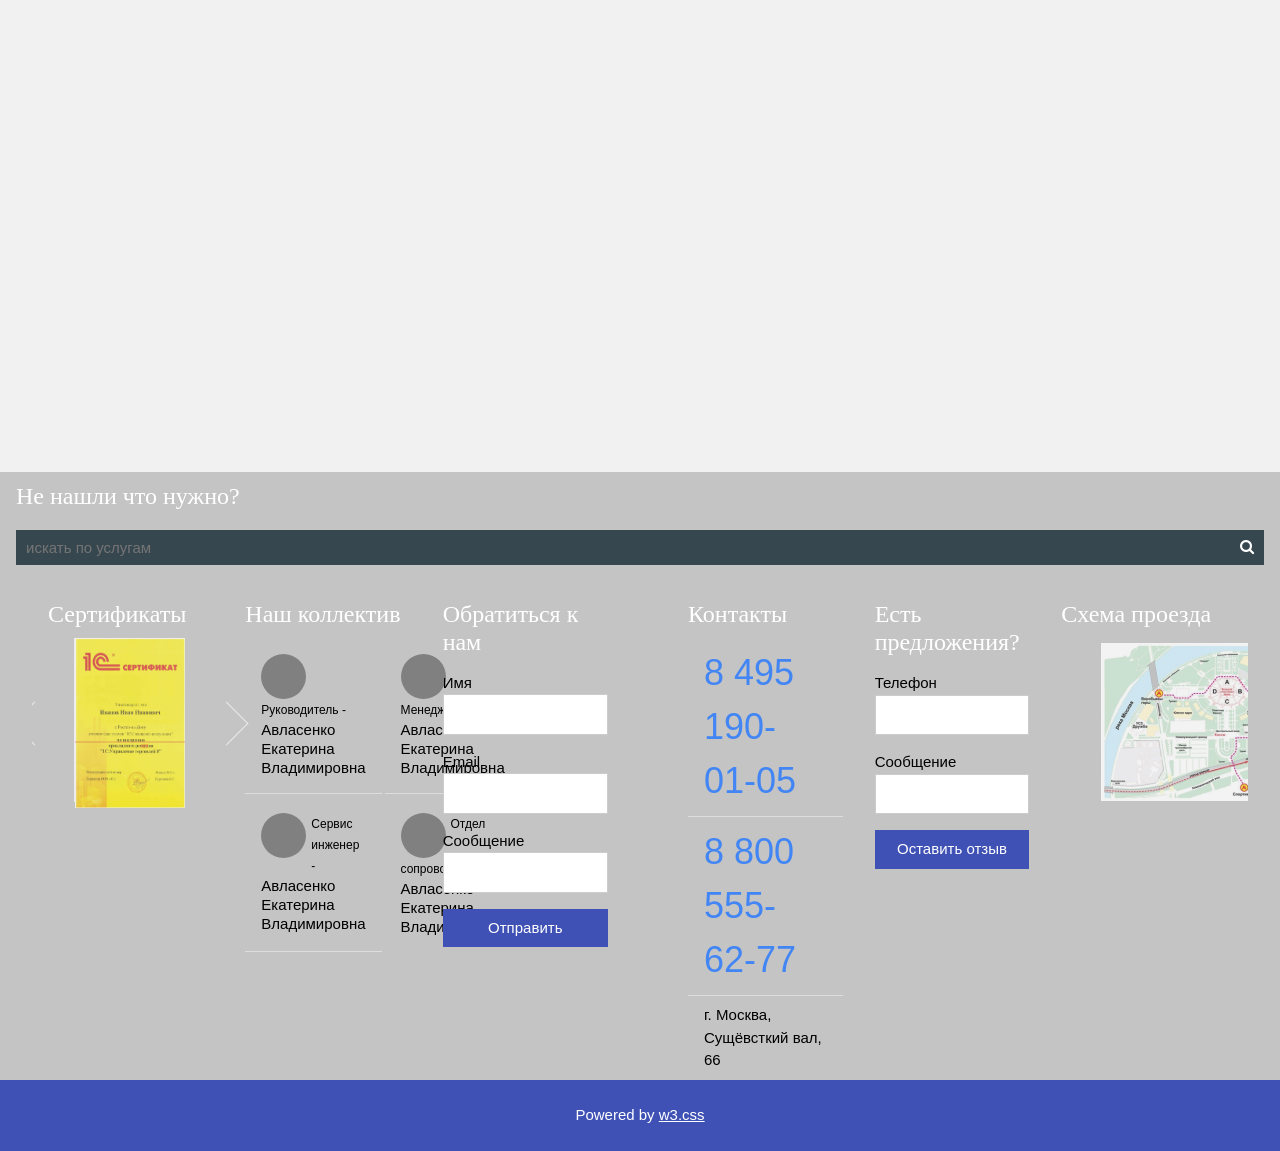
==== index.html @ 24f288a6 "patch change" ====
<!DOCTYPE html>
<html lang="en">
<title>W3.CSS Template</title>

<!-- Mirrored from www.w3schools.com/w3css/tryw3css_templates_portfolio2.htm by HTTrack Website Copier/3.x [XR&CO'2014], Mon, 14 Oct 2019 13:50:38 GMT -->
<meta charset="UTF-8">
<meta name="viewport" content="width=device-width, initial-scale=1">
        <link rel="stylesheet" href="4/w3.css">
        <link rel="stylesheet" href="4/owl.carousel.css"  type="text/css">
        <link rel="stylesheet" href="https://cdnjs.cloudflare.com/ajax/libs/font-awesome/4.7.0/css/font-awesome.min.css">

<body class="w3-light-grey w3-content" style="max-width:1600px">

  <!-- Contact section -->
  <div class="w3-container w3-light-grey w3-padding-32 w3-padding-large" id="contact">
    <div class="w3-content" style="max-width:600px;visibility: hidden;">
      <h4 class="w3-center"><b>Contact Me</b></h4>
      <p>Do you want me to photograph you? Fill out the form and fill me in with the details :) I love meeting new people!</p>
      <form action="https://www.w3schools.com/action_page.php" target="_blank">
        <div class="w3-section">
          <label>Name</label>
          <input class="w3-input w3-border" type="text" name="Name" required>
        </div>
        <div class="w3-section">
          <label>Email</label>
          <input class="w3-input w3-border" type="text" name="Email" required>
        </div>
        <div class="w3-section">
          <label>Message</label>
          <input class="w3-input w3-border" type="text" name="Message" required>
        </div>
        <button type="submit" class="w3-button w3-block w3-indigo w3-margin-bottom">Send Message</button>
      </form>
    </div>
  </div>

  <!-- Footer -->
    
    
      <footer class="w3-container w3-row w3-grey">
        
        <div class="w3-row">
          <div class="w3-rest">
            <h3 class="ft-heading">Не нашли что нужно?</h3>
            <div class="search-container">
              <input type="text" class="search_input" name="email" placeholder="искать по услугам"> 
              <i class="fa fa-search"></i>   
            </div>
          </div>
        </div>

          <div class="w3-half w3-container">
              <div class="w3-col w3-rest l12">
                  <div class="w3-container  w3-third">
                    <h3 class="ft-heading">Сертификаты</h3>
                    <div class="serts-list">
                        <!-- Slides -->
                        <div class="item">
                          <div class="thumbnail">
                            <img src="w3images/cert1.png" alt="">
                          </div>
                        </div>
                        <div class="item">
                          <div class="thumbnail">
                              <img src="w3images/cert1.png" alt="">
                          </div>
                        </div>
                        <div class="item">
                          <div class="thumbnail">
                              <img src="w3images/cert1.png" alt="">
                          </div>
                        </div>
                    </div>    
                  </div>
            
                
                  <div class="w3-container  w3-third">
                    <h3 class="ft-heading">Наш коллектив</h3>
                    <ul class="w3-ul collective">
                      <li class="w3-padding-16 w3-hover-black">
                        <figure></figure>
                        <span class="w3-small">Руководитель -</span><br>
                        <span class="w3-medium"> Авласенко Екатерина Владимировна</span>
                      </li>
                      <li class="w3-padding-16 w3-hover-black">
                          <figure></figure>
                          <span class="w3-small">Менеджер -</span><br>
                          <span class="w3-medium"> Авласенко Екатерина Владимировна</span>
                      </li> 
                      <li class="w3-padding-16 w3-hover-black w3-hide-medium">
                          <figure></figure>
                          <span class="w3-small">Сервис инженер -</span><br>
                          <span class="w3-medium"> Авласенко Екатерина Владимировна</span>
                      </li> 
                      <li class="w3-padding-16 w3-hover-black w3-hide-medium">
                          <figure></figure>
                          <span class="w3-small">Отдел сопровождения -</span><br>
                          <span class="w3-medium"> Авласенко Екатерина Владимировна</span>
                      </li> 
                    </ul>
                  </div>
        
                  <div class="w3-container  w3-third"> 
                    <h3 class="ft-heading">Обратиться к нам</h3>
                    <form action="https://www.w3schools.com/action_page.php" target="_blank">
                      <div class="w3-section">
                        <label>Имя</label>
                        <input class="w3-input w3-border" type="text" name="Name" required="">
                      </div>
                      <div class="w3-section">
                        <label>Email</label>
                        <input class="w3-input w3-border" type="text" name="Email" required="">
                      </div>
                      <div class="w3-section">
                        <label>Сообщение</label>
                        <input class="w3-input w3-border" type="text" name="Message" required="">
                      </div>
                      <button type="submit" class="w3-button w3-block w3-indigo w3-margin-bottom">Отправить</button>
                    </form>
                  </div>
                </div>
          </div>
          <div class="w3-half w3-container">
            <div class="w3-row">
              <div class="w3-container  w3-rest ">
                <div class="w3-container w3-third">       
                  <h3 class="ft-heading">Контакты</h3>
                  <ul class="w3-ul contacts">
                    <li class="w3-xxlarge phone w3-hide-medium">8 495 190-01-05</li>
                    <li class="w3-xxlarge phone w3-hide-medium">8 800 555-62-77</li>
                    <li class="w3-large phone w3-hide-large">8 495 190-01-05</li>
                    <li class="w3-large phone w3-hide-large">8 800 555-62-77</li>
                    <li>г. Москва, Сущёвсткий вал, 66</li>
                </div>
      
                <div class="w3-container  w3-third">
                  <form action="https://www.w3schools.com/action_page.php" target="_blank">
          
                    <h3 class="ft-heading">Есть предложения?</h3>
                    <div class="w3-section">
                      <label>Телефон</label>
                      <input class="w3-input w3-border" type="text" name="Email" required="">
                    </div>
                    <div class="w3-section">
                      <label>Сообщение</label>
                      <input class="w3-input w3-border" type="text" name="Message" required="">
                    </div>
                    <button type="submit" class="w3-button w3-block w3-indigo w3-margin-bottom">Оставить отзыв</button>
                  </form>
                </div>
      
                <div class="w3-container  w3-third">
                  <h3 class="ft-heading">Схема проезда</h3>
                  <figure class="map">
                    <img  src="w3images/schema_proezda_500 1.jpg" alt="">
                  </figure>
                </div>
              </div>
            </div>
          </div>
      </footer>

  
  <div class="w3-indigo w3-center w3-padding-24">Powered by <a href="default.html" title="W3.CSS" target="_blank" class="w3-hover-opacity">w3.css</a></div>

<!-- End page content -->
</div>
  <script src="4/jquery-2.1.3.js"></script>
  <script src="4/owl.carousel.min.js"></script>
  <script>
    jQuery(function (jQuery) {
      if (jQuery('.serts-list').length > 0) {
        jQuery(".serts-list").owlCarousel({
            dots: false,
            loop: true,
            nav: true,
            navText: "",
            autoplay: true,
            itemsDesktop : [1199,1],
            itemsDesktopSmall : [980,1],
            itemsTablet: [768,1],
            itemsTabletSmall: false,
            itemsMobile : [479,1],
            
            responsive: {
                0: {items: 1},
                1200: {items: 1},
                760: {items: 1},
                565: {items: 1},
                380: {items: 1}
            }
        });
      }
    });
  </script>
</script>


</body>
</html>
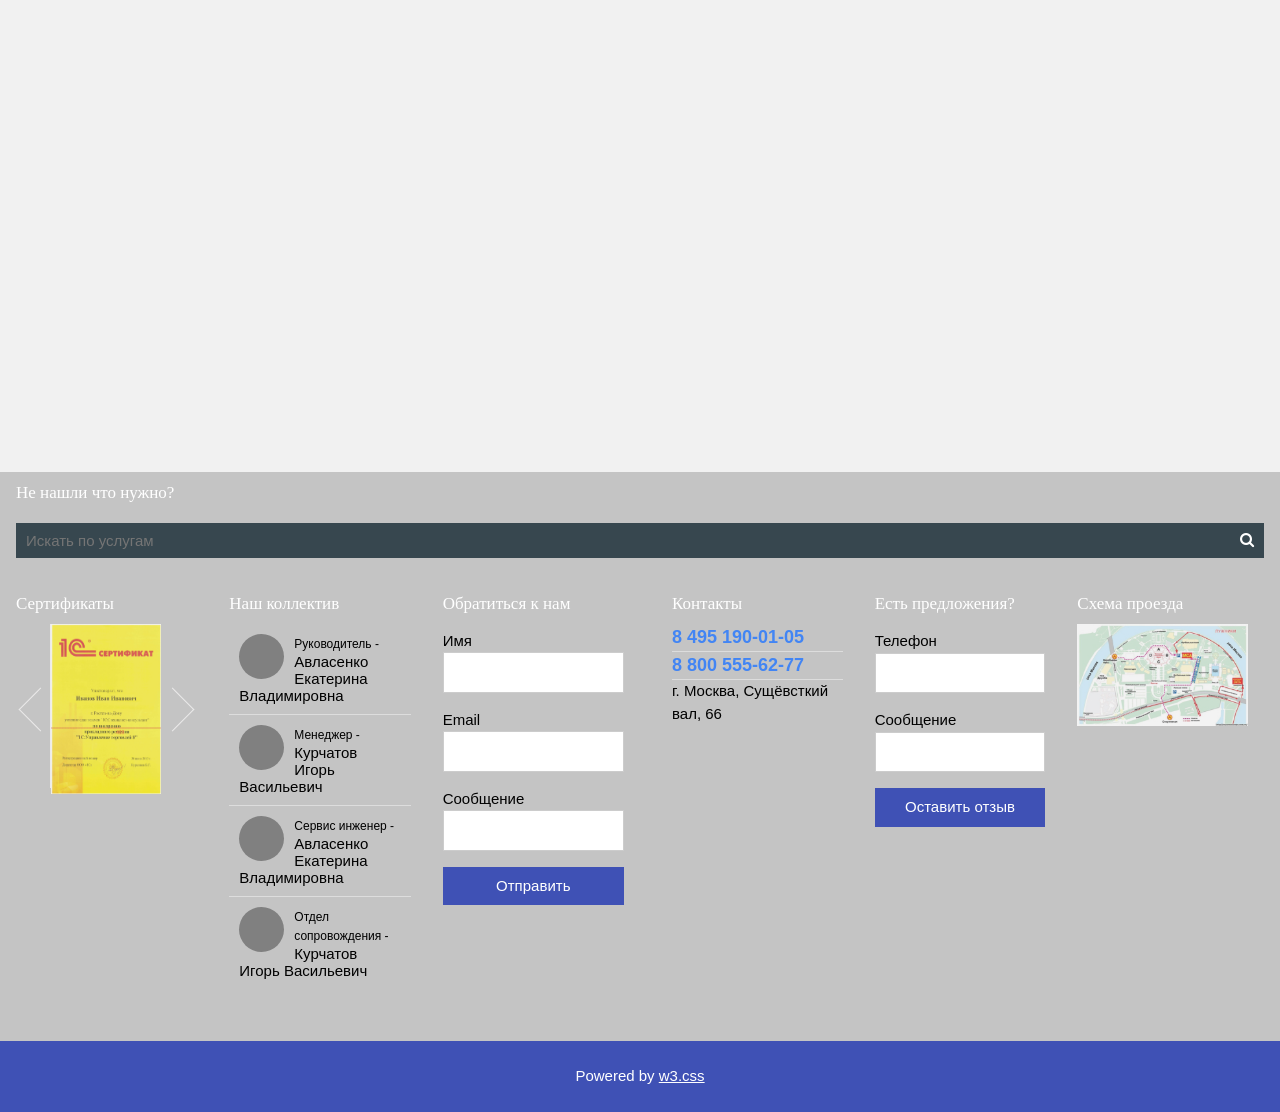
==== commit 1f6c29dc: "version 2" ====
--- a/index.html
+++ b/index.html
@@ -9,10 +9,10 @@
         <link rel="stylesheet" href="4/owl.carousel.css"  type="text/css">
         <link rel="stylesheet" href="https://cdnjs.cloudflare.com/ajax/libs/font-awesome/4.7.0/css/font-awesome.min.css">
 
-<body class="w3-light-grey w3-content" style="max-width:1600px">
+<body class="w3-light-grey">
 
   <!-- Contact section -->
-  <div class="w3-container w3-light-grey w3-padding-32 w3-padding-large" id="contact">
+  <div class="w3-container w3-light-grey w3-padding-32 w3-padding-large">
     <div class="w3-content" style="max-width:600px;visibility: hidden;">
       <h4 class="w3-center"><b>Contact Me</b></h4>
       <p>Do you want me to photograph you? Fill out the form and fill me in with the details :) I love meeting new people!</p>
@@ -35,136 +35,147 @@
   </div>
 
   <!-- Footer -->
+  <footer class="w3-row w3-grey">
+        
+    <div class="w3-container">
+      <div class="w3-block">
+        <h3 class="ft-heading">Не нашли что нужно?</h3>
+        <div class="search-container">
+          <input type="text" class="search_input" name="email" placeholder="Искать по услугам"> 
+          <i class="fa fa-search"></i>   
+        </div>
+      </div>
+    </div>
+
+    <div class="w3-row">
+      <div class="w3-col m12 l6">
+        <div class="w3-row">
+          <div class="w3-container w3-third">
+            <h3 class="ft-heading">Сертификаты</h3>
+            <div class="serts-list">
+                <!-- Slides -->
+                <div class="item">
+                  <div class="thumbnail">
+                    <img src="w3images/cert1.png" alt="">
+                  </div>
+                </div>
+                <div class="item">
+                  <div class="thumbnail">
+                      <img src="w3images/cert1.png" alt="">
+                  </div>
+                </div>
+                <div class="item">
+                  <div class="thumbnail">
+                      <img src="w3images/cert1.png" alt="">
+                  </div>
+                </div>
+            </div>    
+          </div>
     
-    
-      <footer class="w3-container w3-row w3-grey">
         
+          <div class="w3-container  w3-third">
+            <h3 class="ft-heading">Наш коллектив</h3>
+            <ul class="w3-ul collective">
+              <li class="w3-hover-black">
+                <figure></figure>
+                <span class="w3-small">Руководитель -</span><br>
+                <span class="w3-medium"> Авласенко Екатерина Владимировна</span>
+              </li>
+              <li class="w3-hover-black">
+                  <figure></figure>
+                  <span class="w3-small">Менеджер -</span><br>
+                  <span class="w3-medium"> Курчатов Игорь Васильевич</span>
+              </li> 
+              <li class="w3-hover-black">
+                  <figure></figure>
+                  <span class="w3-small">Сервис инженер -</span><br>
+                  <span class="w3-medium"> Авласенко Екатерина Владимировна</span>
+              </li> 
+              <li class="w3-hover-black">
+                  <figure></figure>
+                  <span class="w3-small">Отдел сопровождения -</span><br>
+                  <span class="w3-medium"> Курчатов Игорь Васильевич</span>
+              </li> 
+            </ul>
+          </div>
+
+          <div class="w3-center w3-third w3-hide-large w3-hide-medium"> 
+              <a href="#"><h3 class="ft-heading">Обратиться к нам</h3></a>
+          </div>
+          <div class="w3-container w3-third w3-hide-small"> 
+            <h3 class="ft-heading">Обратиться к нам</h3>
+            <form action="https://www.w3schools.com/action_page.php" target="_blank">
+              <div class="w3-section">
+                <label>Имя</label>
+                <input class="w3-input w3-border" type="text" name="Name" required="">
+              </div>
+              <div class="w3-section">
+                <label>Email</label>
+                <input class="w3-input w3-border" type="text" name="Email" required="">
+              </div>
+              <div class="w3-section">
+                <label>Сообщение</label>
+                <input class="w3-input w3-border" type="text" name="Message" required="">
+              </div>
+              <button type="submit" class="w3-button w3-block w3-indigo w3-margin-bottom">Отправить</button>
+            </form>
+          </div>
+        </div>
+      </div>
+      <div class="w3-col m12 l6">
         <div class="w3-row">
-          <div class="w3-rest">
-            <h3 class="ft-heading">Не нашли что нужно?</h3>
-            <div class="search-container">
-              <input type="text" class="search_input" name="email" placeholder="искать по услугам"> 
-              <i class="fa fa-search"></i>   
-            </div>
-          </div>
-        </div>
-
-          <div class="w3-half w3-container">
-              <div class="w3-col w3-rest l12">
-                  <div class="w3-container  w3-third">
-                    <h3 class="ft-heading">Сертификаты</h3>
-                    <div class="serts-list">
-                        <!-- Slides -->
-                        <div class="item">
-                          <div class="thumbnail">
-                            <img src="w3images/cert1.png" alt="">
-                          </div>
-                        </div>
-                        <div class="item">
-                          <div class="thumbnail">
-                              <img src="w3images/cert1.png" alt="">
-                          </div>
-                        </div>
-                        <div class="item">
-                          <div class="thumbnail">
-                              <img src="w3images/cert1.png" alt="">
-                          </div>
-                        </div>
-                    </div>    
-                  </div>
+          <div class="w3-container">
             
-                
-                  <div class="w3-container  w3-third">
-                    <h3 class="ft-heading">Наш коллектив</h3>
-                    <ul class="w3-ul collective">
-                      <li class="w3-padding-16 w3-hover-black">
-                        <figure></figure>
-                        <span class="w3-small">Руководитель -</span><br>
-                        <span class="w3-medium"> Авласенко Екатерина Владимировна</span>
-                      </li>
-                      <li class="w3-padding-16 w3-hover-black">
-                          <figure></figure>
-                          <span class="w3-small">Менеджер -</span><br>
-                          <span class="w3-medium"> Авласенко Екатерина Владимировна</span>
-                      </li> 
-                      <li class="w3-padding-16 w3-hover-black w3-hide-medium">
-                          <figure></figure>
-                          <span class="w3-small">Сервис инженер -</span><br>
-                          <span class="w3-medium"> Авласенко Екатерина Владимировна</span>
-                      </li> 
-                      <li class="w3-padding-16 w3-hover-black w3-hide-medium">
-                          <figure></figure>
-                          <span class="w3-small">Отдел сопровождения -</span><br>
-                          <span class="w3-medium"> Авласенко Екатерина Владимировна</span>
-                      </li> 
-                    </ul>
-                  </div>
-        
-                  <div class="w3-container  w3-third"> 
-                    <h3 class="ft-heading">Обратиться к нам</h3>
-                    <form action="https://www.w3schools.com/action_page.php" target="_blank">
-                      <div class="w3-section">
-                        <label>Имя</label>
-                        <input class="w3-input w3-border" type="text" name="Name" required="">
-                      </div>
-                      <div class="w3-section">
-                        <label>Email</label>
-                        <input class="w3-input w3-border" type="text" name="Email" required="">
-                      </div>
-                      <div class="w3-section">
-                        <label>Сообщение</label>
-                        <input class="w3-input w3-border" type="text" name="Message" required="">
-                      </div>
-                      <button type="submit" class="w3-button w3-block w3-indigo w3-margin-bottom">Отправить</button>
-                    </form>
-                  </div>
-                </div>
-          </div>
-          <div class="w3-half w3-container">
-            <div class="w3-row">
-              <div class="w3-container  w3-rest ">
-                <div class="w3-container w3-third">       
-                  <h3 class="ft-heading">Контакты</h3>
-                  <ul class="w3-ul contacts">
-                    <li class="w3-xxlarge phone w3-hide-medium">8 495 190-01-05</li>
-                    <li class="w3-xxlarge phone w3-hide-medium">8 800 555-62-77</li>
-                    <li class="w3-large phone w3-hide-large">8 495 190-01-05</li>
-                    <li class="w3-large phone w3-hide-large">8 800 555-62-77</li>
-                    <li>г. Москва, Сущёвсткий вал, 66</li>
-                </div>
-      
-                <div class="w3-container  w3-third">
-                  <form action="https://www.w3schools.com/action_page.php" target="_blank">
-          
-                    <h3 class="ft-heading">Есть предложения?</h3>
-                    <div class="w3-section">
-                      <label>Телефон</label>
-                      <input class="w3-input w3-border" type="text" name="Email" required="">
-                    </div>
-                    <div class="w3-section">
-                      <label>Сообщение</label>
-                      <input class="w3-input w3-border" type="text" name="Message" required="">
-                    </div>
-                    <button type="submit" class="w3-button w3-block w3-indigo w3-margin-bottom">Оставить отзыв</button>
-                  </form>
-                </div>
-      
-                <div class="w3-container  w3-third">
-                  <h3 class="ft-heading">Схема проезда</h3>
-                  <figure class="map">
-                    <img  src="w3images/schema_proezda_500 1.jpg" alt="">
-                  </figure>
-                </div>
-              </div>
-            </div>
-          </div>
-      </footer>
-
-  
-  <div class="w3-indigo w3-center w3-padding-24">Powered by <a href="default.html" title="W3.CSS" target="_blank" class="w3-hover-opacity">w3.css</a></div>
+            <div class="w3-center w3-third w3-hide-large w3-hide-medium"> 
+                <a href="#"><h3 class="ft-heading">Контакты</h3></a>
+            </div>
+            <div class="w3-container w3-third w3-hide-small">       
+              <h3 class="ft-heading">Контакты</h3>
+              <ul class="w3-ul contacts">
+                <li class="w3-large phone">8 495 190-01-05</li>
+                <li class="w3-large phone">8 800 555-62-77</li>
+                <li>г. Москва, Сущёвсткий вал, 66</li>
+              </ul>
+            </div>
+
+            <div class="w3-center w3-third w3-hide-large w3-hide-medium"> 
+                <a href="#"><h3 class="ft-heading">Есть предложения?</h3></a>
+            </div>
+            <div class="w3-container w3-third w3-hide-small">
+              <h3 class="ft-heading">Есть предложения?</h3>
+              <form action="https://www.w3schools.com/action_page.php" target="_blank">
+                <div class="w3-section">
+                  <label>Телефон</label>
+                  <input class="w3-input w3-border" type="text" name="Email" required="">
+                </div>
+                <div class="w3-section">
+                  <label>Сообщение</label>
+                  <input class="w3-input w3-border" type="text" name="Message" required="">
+                </div>
+                <button type="submit" class="w3-button w3-block w3-indigo w3-margin-bottom">Оставить отзыв</button>
+              </form>
+            </div>
+
+            <div class="w3-center w3-third w3-hide-large w3-hide-medium"> 
+                <a href="#"><h3 class="ft-heading">Схема проезда</h3></a>
+            </div>
+            <div class="w3-container w3-third w3-hide-small">
+              <h3 class="ft-heading">Схема проезда</h3>
+              <span class="map">
+                <img class="w3-image" src="w3images/schema_proezda_500 1.jpg" alt="">
+              </span>
+            </div>
+          </div>
+        </div>
+      </div>
+    </div>
+
+  </footer>
+
+
+<div class="w3-indigo w3-center w3-padding-24">Powered by <a href="default.html" title="W3.CSS" target="_blank" class="w3-hover-opacity">w3.css</a></div>
 
 <!-- End page content -->
-</div>
   <script src="4/jquery-2.1.3.js"></script>
   <script src="4/owl.carousel.min.js"></script>
   <script>
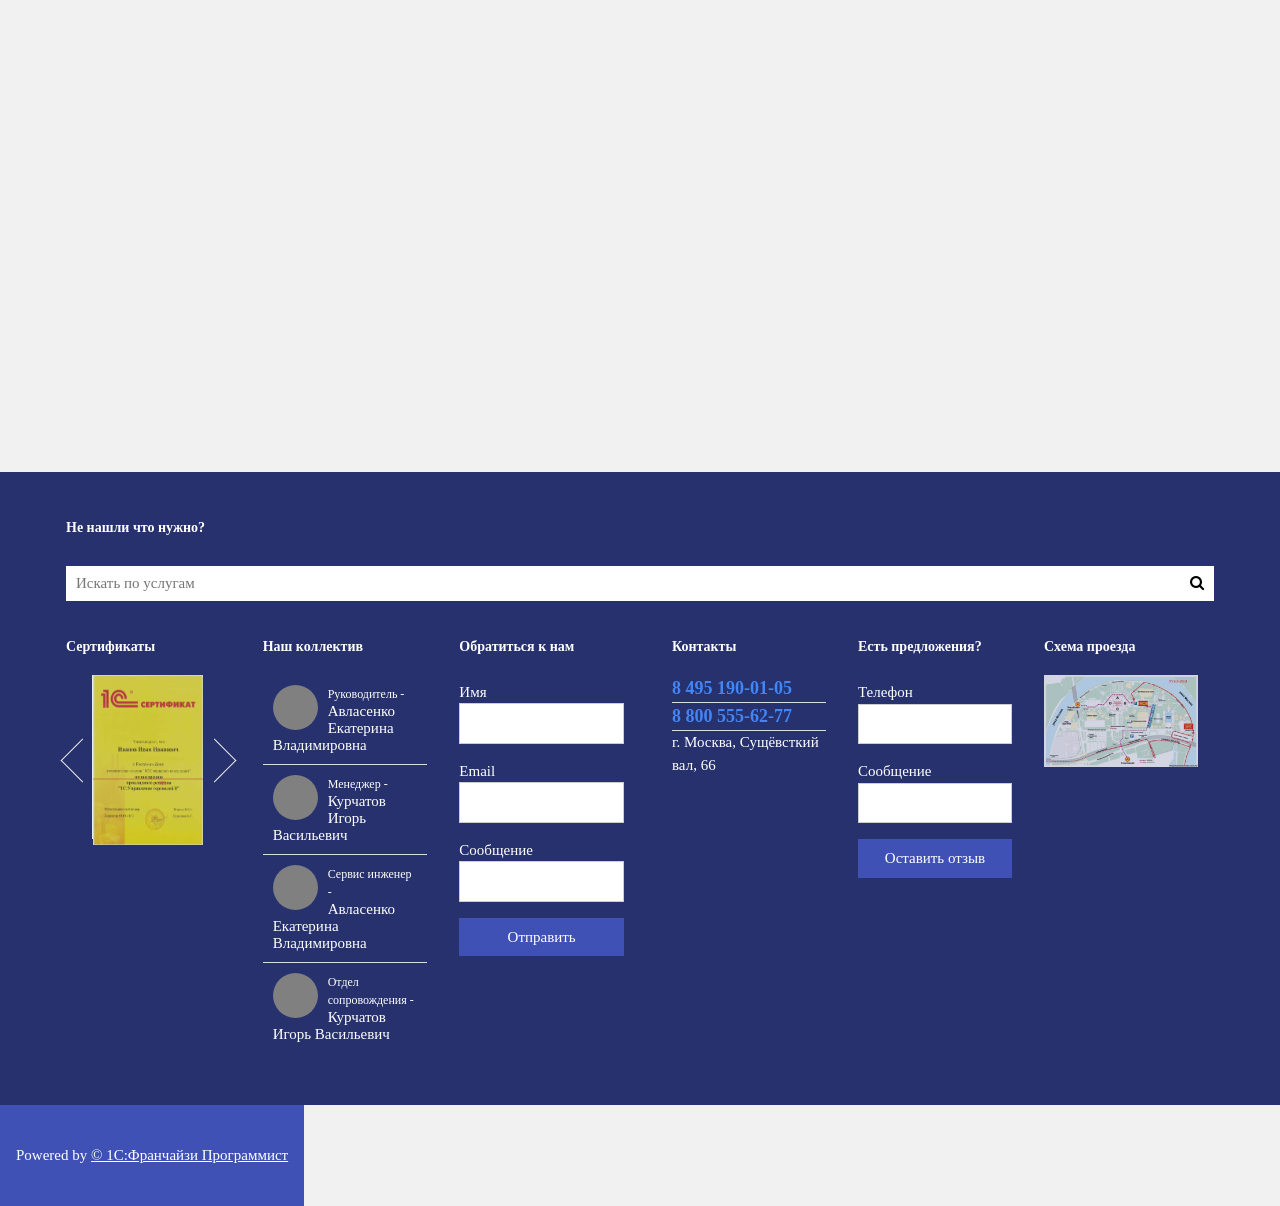
==== commit cdd5353a: "style 1c fixes #1" ====
--- a/index.html
+++ b/index.html
@@ -35,7 +35,7 @@
   </div>
 
   <!-- Footer -->
-  <footer class="w3-row w3-grey">
+  <footer class="w3-row w3-blue-1center">
         
     <div class="w3-container">
       <div class="w3-block">
@@ -100,7 +100,7 @@
           </div>
 
           <div class="w3-center w3-third w3-hide-large w3-hide-medium"> 
-              <a href="#"><h3 class="ft-heading">Обратиться к нам</h3></a>
+              <a href="#"><h3 class="ft-heading-mobile">Обратиться к нам</h3></a>
           </div>
           <div class="w3-container w3-third w3-hide-small"> 
             <h3 class="ft-heading">Обратиться к нам</h3>
@@ -127,7 +127,7 @@
           <div class="w3-container">
             
             <div class="w3-center w3-third w3-hide-large w3-hide-medium"> 
-                <a href="#"><h3 class="ft-heading">Контакты</h3></a>
+                <a href="#"><h3 class="ft-heading-mobile">Контакты</h3></a>
             </div>
             <div class="w3-container w3-third w3-hide-small">       
               <h3 class="ft-heading">Контакты</h3>
@@ -139,14 +139,14 @@
             </div>
 
             <div class="w3-center w3-third w3-hide-large w3-hide-medium"> 
-                <a href="#"><h3 class="ft-heading">Есть предложения?</h3></a>
+                <a href="#"><h3 class="ft-heading-mobile">Есть предложения?</h3></a>
             </div>
             <div class="w3-container w3-third w3-hide-small">
               <h3 class="ft-heading">Есть предложения?</h3>
               <form action="https://www.w3schools.com/action_page.php" target="_blank">
                 <div class="w3-section">
                   <label>Телефон</label>
-                  <input class="w3-input w3-border" type="text" name="Email" required="">
+                  <input class="w3-input w3-border" type="text" name="Phone" required="">
                 </div>
                 <div class="w3-section">
                   <label>Сообщение</label>
@@ -157,7 +157,7 @@
             </div>
 
             <div class="w3-center w3-third w3-hide-large w3-hide-medium"> 
-                <a href="#"><h3 class="ft-heading">Схема проезда</h3></a>
+                <a href="#"><h3 class="ft-heading-mobile">Схема проезда</h3></a>
             </div>
             <div class="w3-container w3-third w3-hide-small">
               <h3 class="ft-heading">Схема проезда</h3>
@@ -173,7 +173,13 @@
   </footer>
 
 
-<div class="w3-indigo w3-center w3-padding-24">Powered by <a href="default.html" title="W3.CSS" target="_blank" class="w3-hover-opacity">w3.css</a></div>
+<div class="w3-indigo w3-left w3-padding-24">
+    <p class="w3-container">
+      <span>
+        Powered by <a href="https://1c-center.net">© 1С:Франчайзи Программист</a>
+      </span>
+    </p>
+</div>
 
 <!-- End page content -->
   <script src="4/jquery-2.1.3.js"></script>
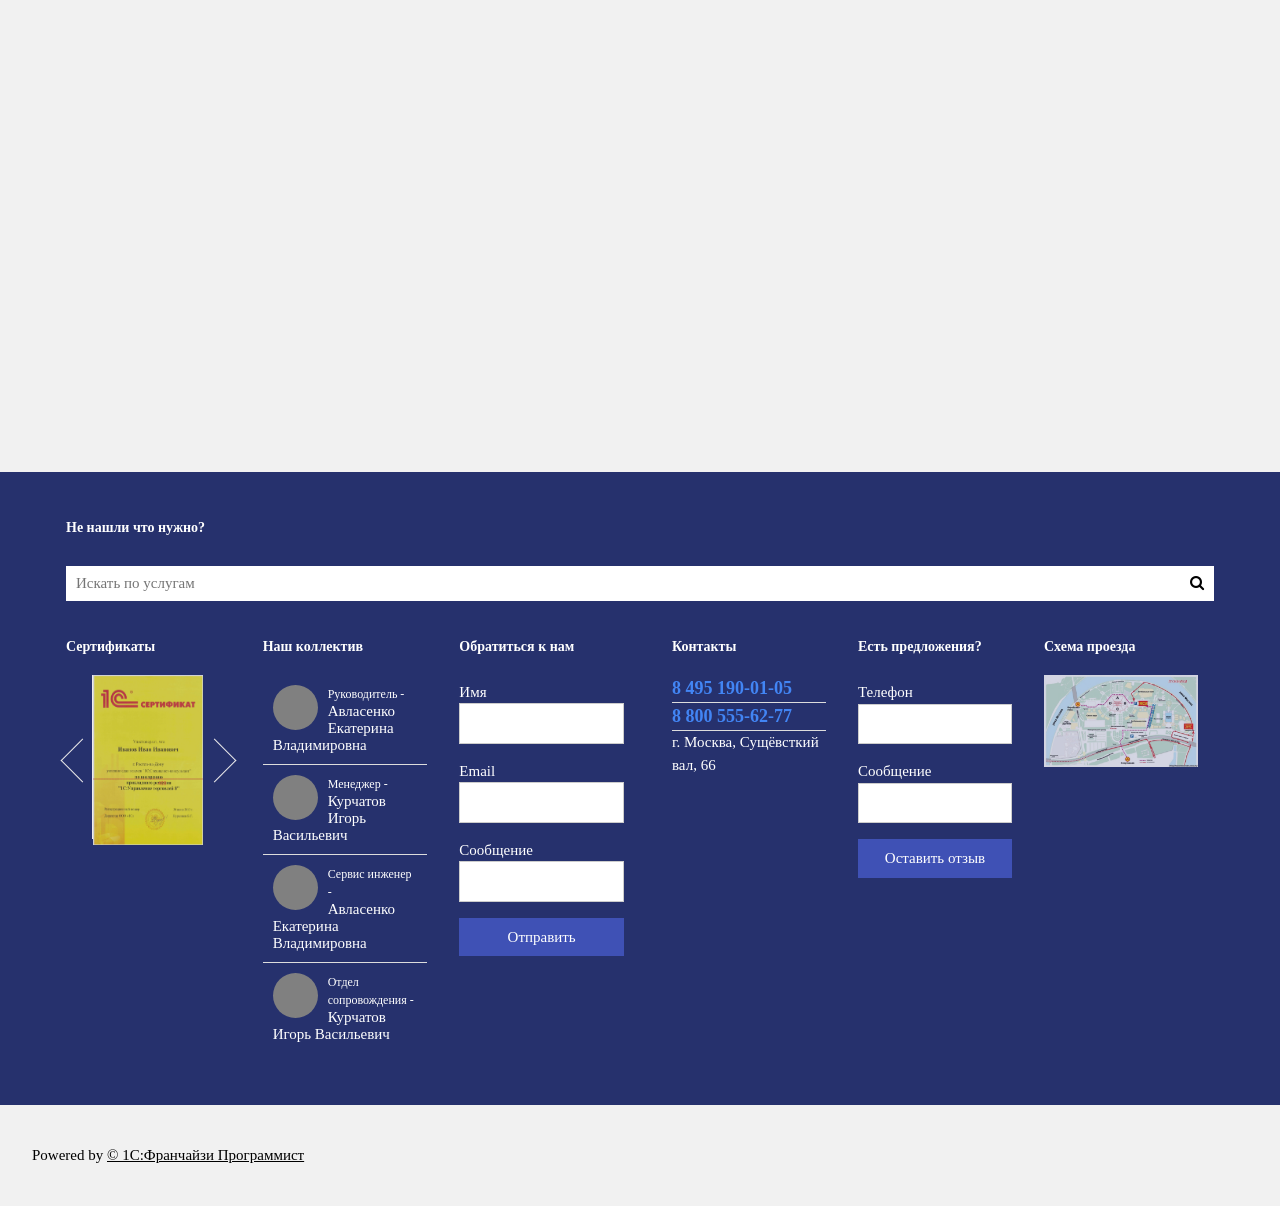
==== commit f26120f5: "fix 1c #2" ====
--- a/index.html
+++ b/index.html
@@ -173,7 +173,7 @@
   </footer>
 
 
-<div class="w3-indigo w3-left w3-padding-24">
+<div class="w3-container w3-left w3-padding-24">
     <p class="w3-container">
       <span>
         Powered by <a href="https://1c-center.net">© 1С:Франчайзи Программист</a>
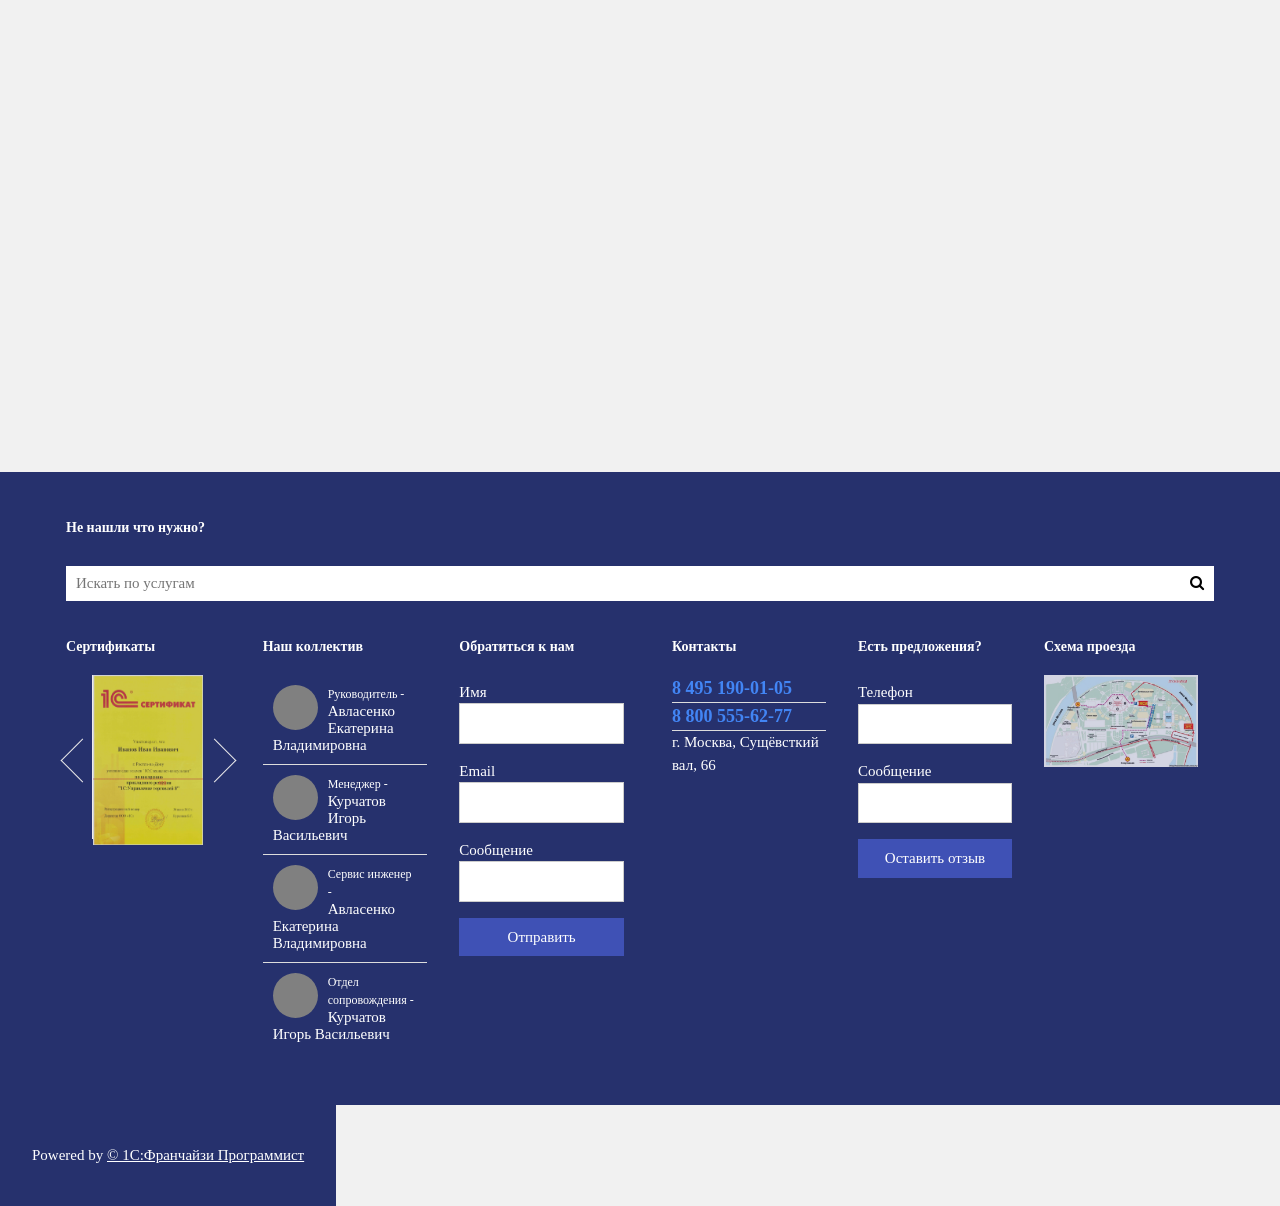
==== commit bf07e9b6: "fix 1c #3" ====
--- a/index.html
+++ b/index.html
@@ -173,7 +173,7 @@
   </footer>
 
 
-<div class="w3-container w3-left w3-padding-24">
+<div class="w3-container w3-blue-1center w3-left w3-padding-24">
     <p class="w3-container">
       <span>
         Powered by <a href="https://1c-center.net">© 1С:Франчайзи Программист</a>
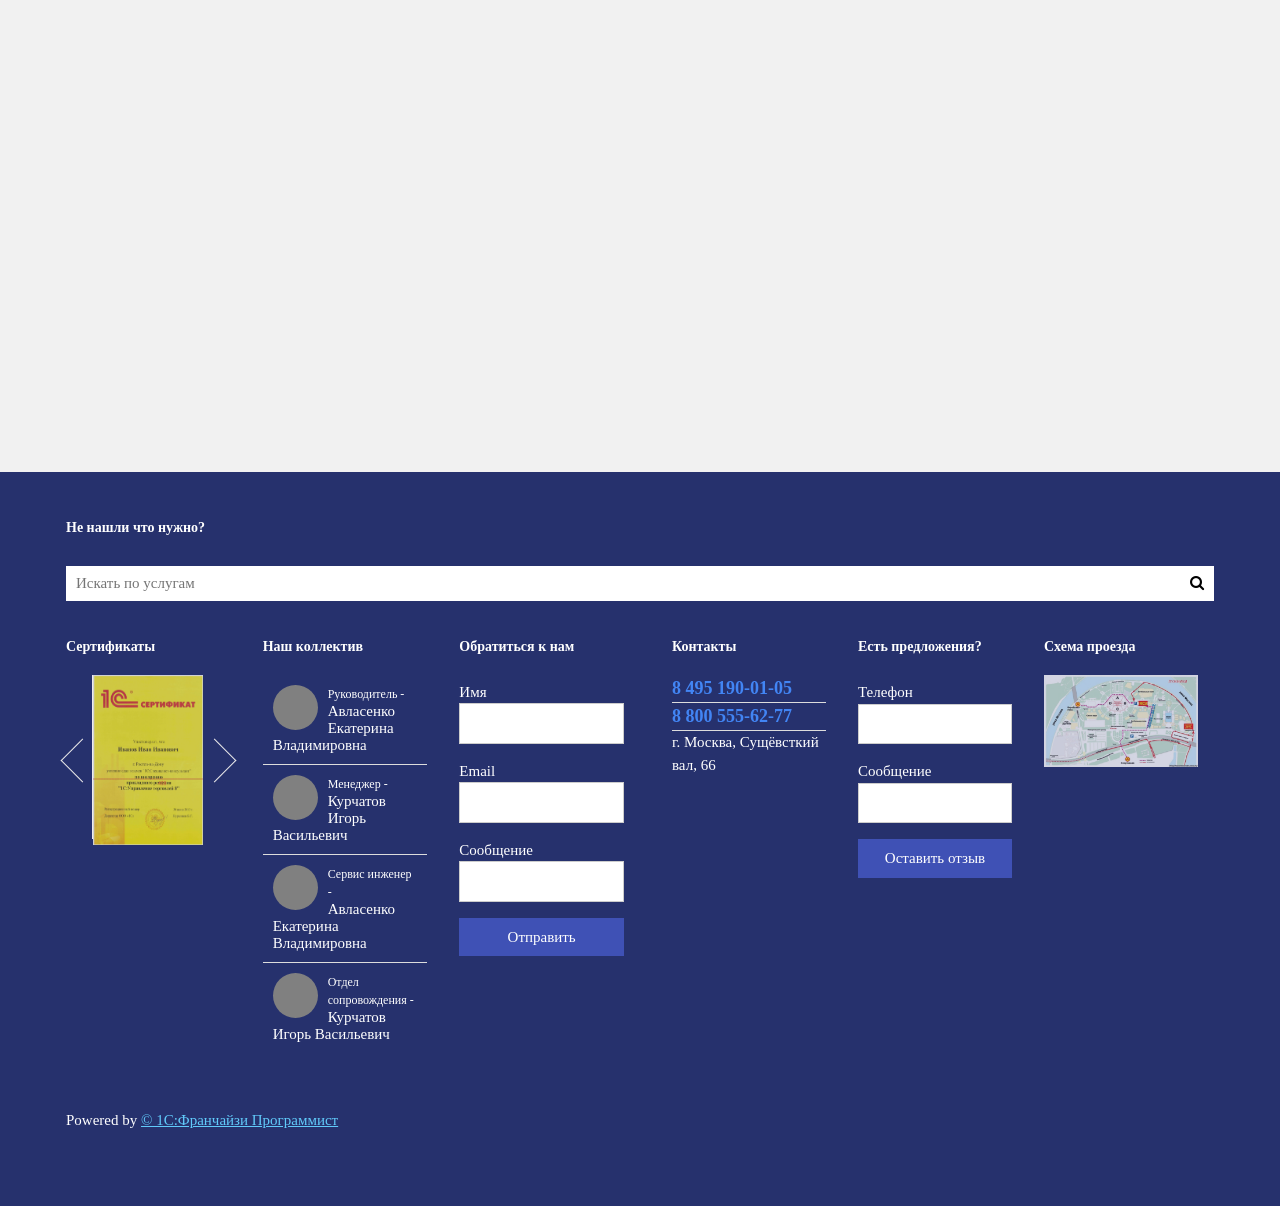
==== commit e52654e0: "fix 1c style #4" ====
--- a/index.html
+++ b/index.html
@@ -170,16 +170,16 @@
       </div>
     </div>
 
+    <div class="w3-padding-24">
+        <p class="w3-container">
+          <span>
+            Powered by <a href="https://1c-center.net">© 1С:Франчайзи Программист</a>
+          </span>
+        </p>
+    </div>
   </footer>
 
 
-<div class="w3-container w3-blue-1center w3-left w3-padding-24">
-    <p class="w3-container">
-      <span>
-        Powered by <a href="https://1c-center.net">© 1С:Франчайзи Программист</a>
-      </span>
-    </p>
-</div>
 
 <!-- End page content -->
   <script src="4/jquery-2.1.3.js"></script>
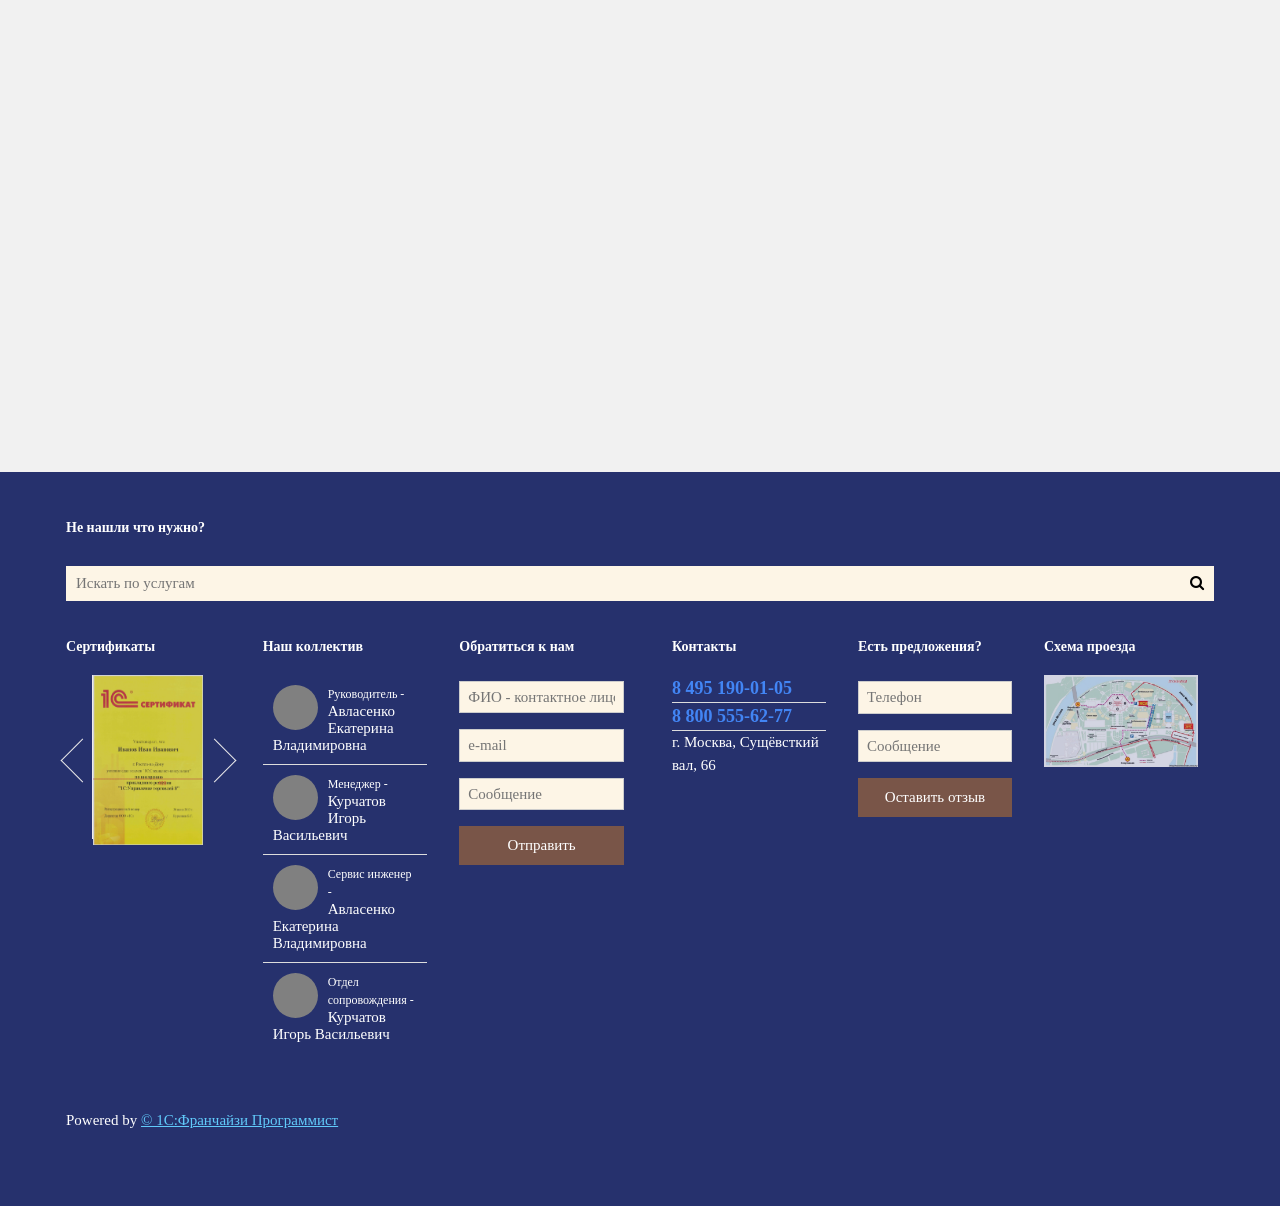
==== commit 23bd0e0b: "client form styles" ====
--- a/index.html
+++ b/index.html
@@ -29,7 +29,7 @@
           <label>Message</label>
           <input class="w3-input w3-border" type="text" name="Message" required>
         </div>
-        <button type="submit" class="w3-button w3-block w3-indigo w3-margin-bottom">Send Message</button>
+        <button type="submit" class="w3-button w3-block w3-brown w3-margin-bottom">Send Message</button>
       </form>
     </div>
   </div>
@@ -106,18 +106,15 @@
             <h3 class="ft-heading">Обратиться к нам</h3>
             <form action="https://www.w3schools.com/action_page.php" target="_blank">
               <div class="w3-section">
-                <label>Имя</label>
-                <input class="w3-input w3-border" type="text" name="Name" required="">
+                <input class="w3-input w3-border" id="person" name="person" type="text" placeholder="ФИО - контактное лицо">
               </div>
               <div class="w3-section">
-                <label>Email</label>
-                <input class="w3-input w3-border" type="text" name="Email" required="">
+                <input class="w3-input w3-border" id="email" name="mail" type="text" placeholder="e-mail">
               </div>
               <div class="w3-section">
-                <label>Сообщение</label>
-                <input class="w3-input w3-border" type="text" name="Message" required="">
+                <input class="w3-input w3-border" id="message" name="message" type="text" placeholder="Сообщение">
               </div>
-              <button type="submit" class="w3-button w3-block w3-indigo w3-margin-bottom">Отправить</button>
+              <button type="submit" class="w3-button w3-block w3-brown w3-margin-bottom">Отправить</button>
             </form>
           </div>
         </div>
@@ -145,14 +142,12 @@
               <h3 class="ft-heading">Есть предложения?</h3>
               <form action="https://www.w3schools.com/action_page.php" target="_blank">
                 <div class="w3-section">
-                  <label>Телефон</label>
-                  <input class="w3-input w3-border" type="text" name="Phone" required="">
+                  <input class="w3-input w3-border" type="text" name="Phone" required="" placeholder="Телефон">
                 </div>
                 <div class="w3-section">
-                  <label>Сообщение</label>
-                  <input class="w3-input w3-border" type="text" name="Message" required="">
-                </div>
-                <button type="submit" class="w3-button w3-block w3-indigo w3-margin-bottom">Оставить отзыв</button>
+                  <input class="w3-input w3-border" type="text" name="Message" required="" placeholder="Сообщение">
+                </div>
+                <button type="submit" class="w3-button w3-block w3-brown w3-margin-bottom">Оставить отзыв</button>
               </form>
             </div>
 
